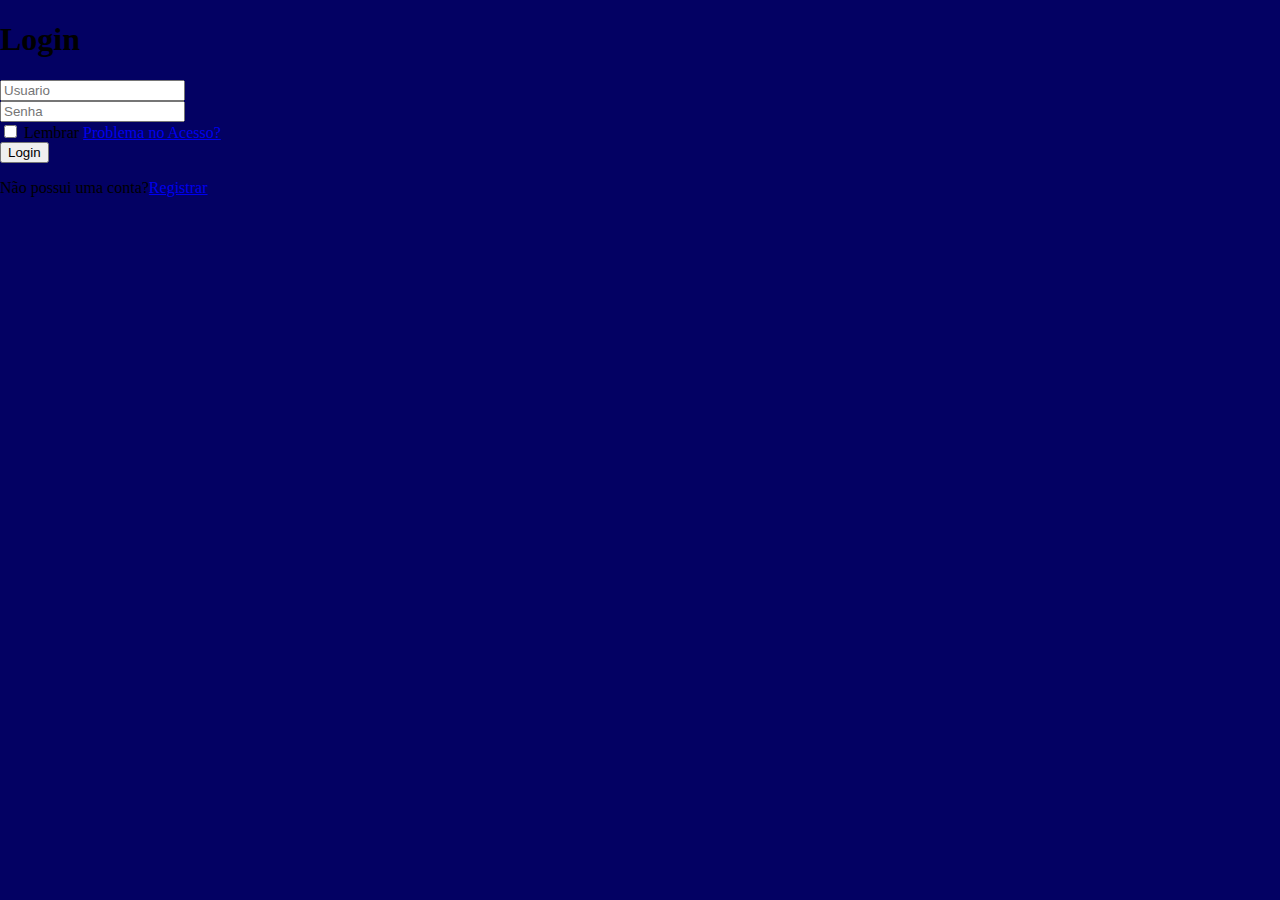
==== htmlcss/stakeholder.html @ 77c35f1f "new html" ====
<!DOCTYPE html>
<html>

<head>
    <meta charset="UTF-8" />
    <title>Login Screen</title>
    <link rel="stylesheet" href="style.css">
</head>

<body>
    <div class="wrapper">
        <form action="">
            <h1>Login</h1>
            <div class="input-box">
                <input type="text" placeholder="Usuario" required>
            </div>
            <div class="input-box">
                <input type="text" placeholder="Senha" required>
            </div>

            <div class="remeber-forgot">
                <label><input type="checkbox"> Lembrar
                </label>
                <a href="#">Problema no Acesso?</a>
            </div>

            <button type="subtmit" class="btn">Login</button>

            <div class="register-link">
                <p>Não possui uma conta?<a href="#">Registrar</a></p>
            </div>
        </form>
    </div>
</body>

</html>
---- htmlcss/style.css ----
body {
    padding: 0;

    margin: 0;

    background-color: #030163;
}

#h2 {
    display: flex;

    align-items: center;

    justify-content: center;
}

#login {
    display: flex;

    align-items: center;

    justify-content: center;

    height: 100vh;

    font-family: Arial, Helvetica, sans-serif;

    color: black;
}

.card {
    background-color: gray;

    padding: 40px;

    border-radius: 2px;

    width: 280px;
}

.card-header::after {

    content: "";

    width: 70px;

    height: 1px;

    background-color: #fff;

    display: block;

    margin-top: -17px;

    margin-left: -5px;
}

.card-content label {

    color: fff;

    flex-direction: column;

    padding: 10px 0;
}

.card-content-area {

    display: flex;

    flex-direction: column;

    padding: 4px 0;

    margin-bottom: 5px;


}
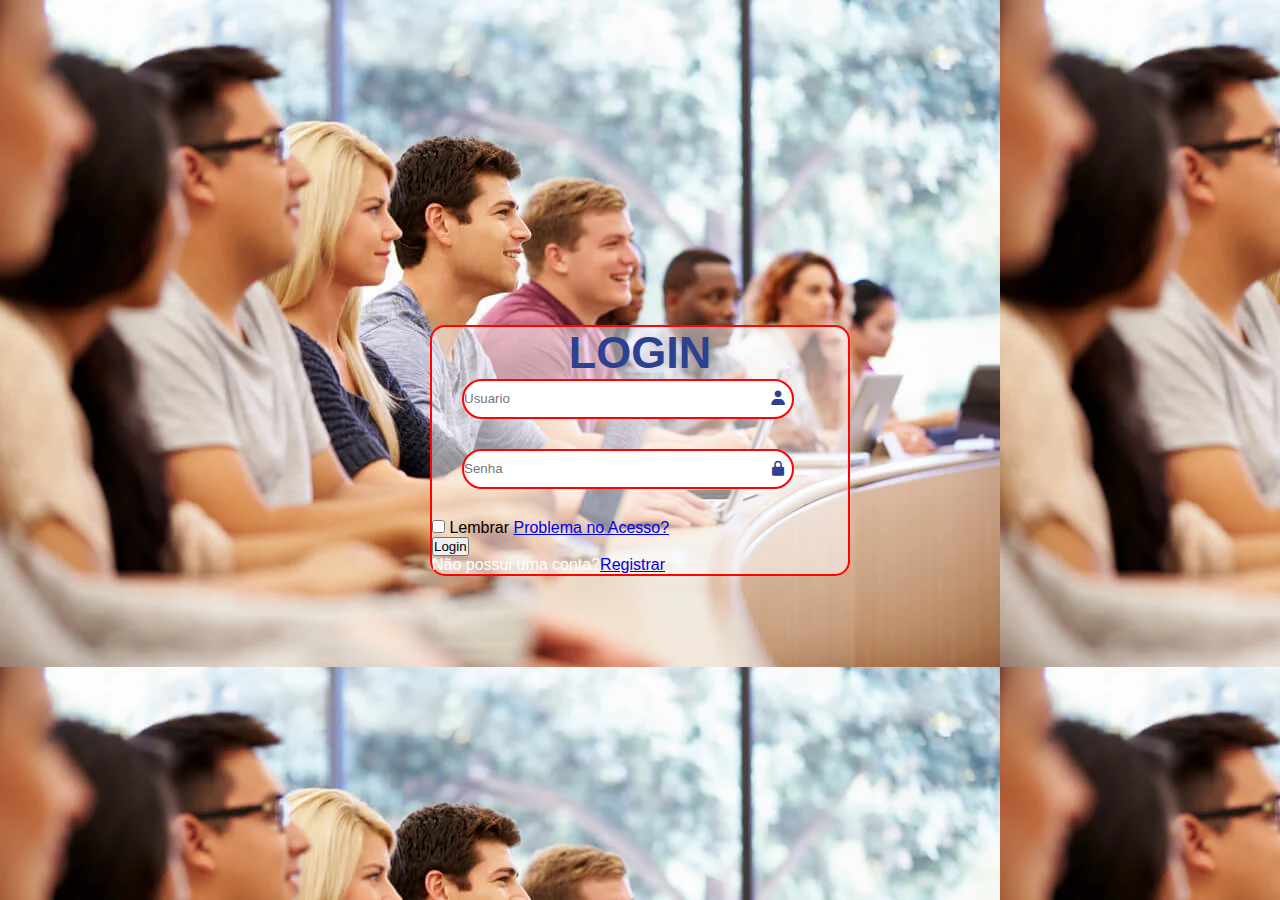
==== commit f5116f33: "style" ====
--- a/htmlcss/stakeholder.html
+++ b/htmlcss/stakeholder.html
@@ -5,20 +5,30 @@
     <meta charset="UTF-8" />
     <title>Login Screen</title>
     <link rel="stylesheet" href="style.css">
+    <link href='https://unpkg.com/boxicons@2.1.4/css/boxicons.min.css' rel='stylesheet'>
+    
 </head>
 
 <body>
+    <style>
+        body {
+            background-image: url('background.png');
+        }
+    </style>
     <div class="wrapper">
         <form action="">
-            <h1>Login</h1>
+            <h1>LOGIN</h1>
             <div class="input-box">
                 <input type="text" placeholder="Usuario" required>
+                <i class='bx bxs-user'></i>
             </div>
             <div class="input-box">
-                <input type="text" placeholder="Senha" required>
+                <input type="password" 
+                placeholder="Senha" required>
+                <i class='bx bxs-lock-alt' ></i>
             </div>
 
-            <div class="remeber-forgot">
+            <div class="remember-forgot">
                 <label><input type="checkbox"> Lembrar
                 </label>
                 <a href="#">Problema no Acesso?</a>
--- a/htmlcss/style.css
+++ b/htmlcss/style.css
@@ -1,78 +1,62 @@
-body {
-    padding: 0;
-
-    margin: 0;
-
-    background-color: #030163;
+* {
+    margin: 0px;
+    padding: 0px;
+    box-sizing: border-box;
+    font-family:Arial, Helvetica, sans-serif;
 }
 
-#h2 {
+body {
     display: flex;
-
+    justify-content: center;
     align-items: center;
-
-    justify-content: center;
+    min-height: 100vh;
+    background-color: white;
 }
 
-#login {
-    display: flex;
+.wrapper {
+    width: 420px;
+    background-color: rgba(255, 255, 255, 0.521);
+    color: white;
+    border: none;
+    border: 2px solid rgb(255, 2, 2);
+    border-radius: 15px;
+}
 
-    align-items: center;
+.wrapper h1{
+    margin-bottom:-30px;
+    font-size: 45px;
+    text-align: center;
+    color: #2C4291;
+}
 
-    justify-content: center;
+.wrapper .input-box{
+    position: relative;
+    width: 85%;
+    height: 40px;
+    margin: 30px 30px;
+}
 
-    height: 100vh;
-
-    font-family: Arial, Helvetica, sans-serif;
-
+.input-box input{
+    width: 94%;
+    height: 100%;
+    background-color: rgba(255, 255, 255);
+    border: none;
+    outline: none;
+    border: 2px solid rgb(255, 2, 2);
+    border-radius: 40px;
     color: black;
 }
-
-.card {
-    background-color: gray;
-
-    padding: 40px;
-
-    border-radius: 2px;
-
-    width: 280px;
+.input-box input ::placeholder{
+    color: white;
 }
-
-.card-header::after {
-
-    content: "";
-
-    width: 70px;
-
-    height: 1px;
-
-    background-color: #fff;
-
-    display: block;
-
-    margin-top: -17px;
-
-    margin-left: -5px;
+.input-box i{
+    position: absolute;
+    right: 20px;
+    top:26%;
+    transform: translate(-50%);
+    font-size: 18px;
+    color: #2C4291;
 }
-
-.card-content label {
-
-    color: fff;
-
-    flex-direction: column;
-
-    padding: 10px 0;
-}
-
-.card-content-area {
-
-    display: flex;
-
-    flex-direction: column;
-
-    padding: 4px 0;
-
-    margin-bottom: 5px;
-
-
+.remember-forgot{
+    color: black;
 }